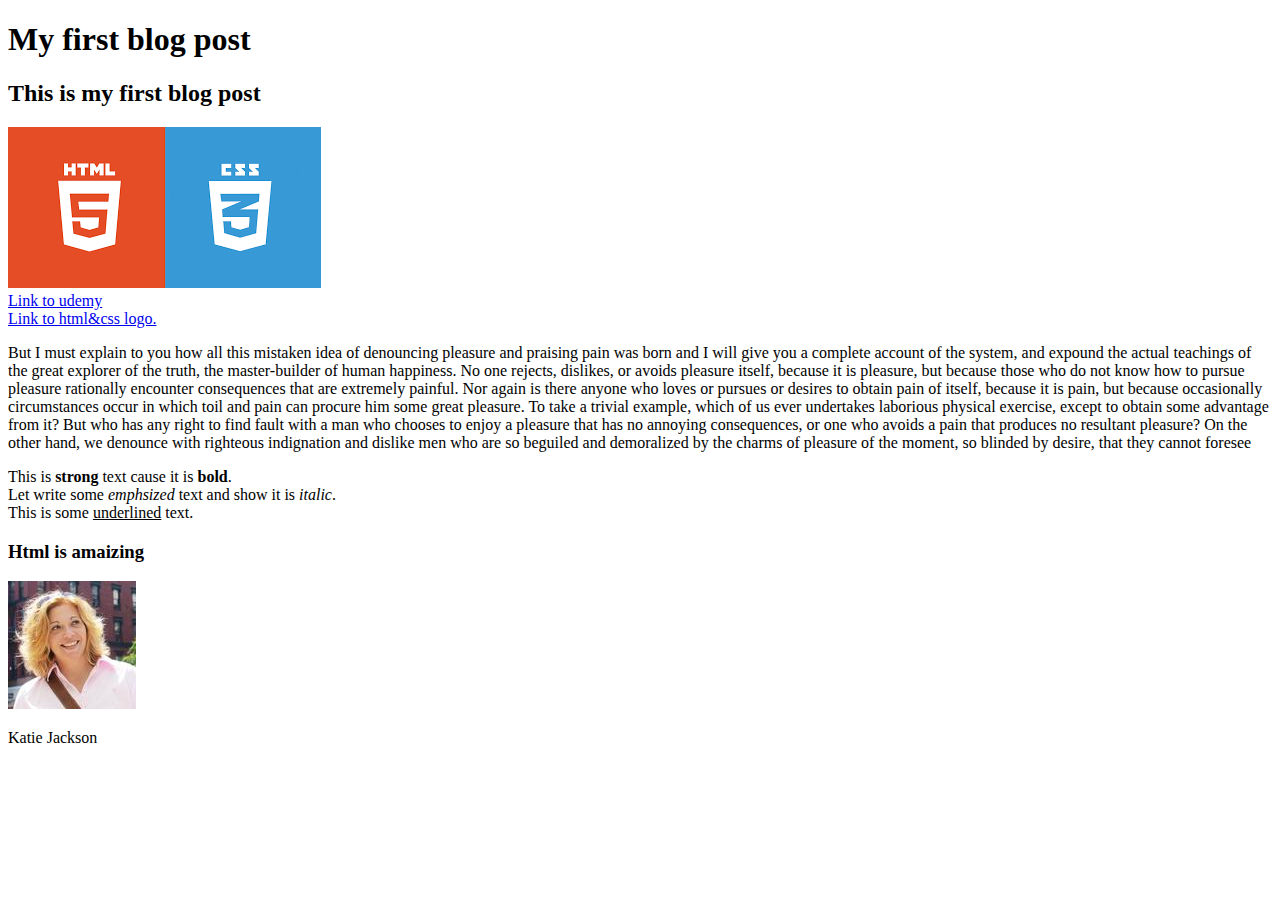
==== HTML & CSS/blog post/index.html @ 91546244 "First commit, blog post" ====
<!DOCTYPE html>

<html>

<head>
    <title>My first blog post</title>
</head>

<body>
    <h1>My first blog post</h1>

    <h2>This is my first blog post</h2>

    <img src="html.png" alt="HTML CSS image"> <br>

    <a href="http://www.udemy.com" target="_blank">Link to udemy</a><br>
    <a href="html.png" target="_blank">Link to html&css logo.</a>

    <p>

        But I must explain to you how all this mistaken idea of denouncing pleasure and praising pain was born and I
        will give you a complete account of the system, and expound the actual teachings of the great explorer of the
        truth, the master-builder of human happiness. No one rejects, dislikes, or avoids pleasure itself, because it is
        pleasure, but because those who do not know how to pursue pleasure rationally encounter consequences that are
        extremely painful. Nor again is there anyone who loves or pursues or desires to obtain pain of itself, because
        it is pain, but because occasionally circumstances occur in which toil and pain can procure him some great
        pleasure. To take a trivial example, which of us ever undertakes laborious physical exercise, except to obtain
        some advantage from it? But who has any right to find fault with a man who chooses to enjoy a pleasure that has
        no annoying consequences, or one who avoids a pain that produces no resultant pleasure? On the other hand, we
        denounce with righteous indignation and dislike men who are so beguiled and demoralized by the charms of
        pleasure of the moment, so blinded by desire, that they cannot foresee
    </p>

    This is <strong>strong</strong> text cause it is <strong>bold</strong>.<br>

    Let write some <em>emphsized</em> text and show it is <em>italic</em>. <br>
    This is some <u>underlined</u> text.<br>

    <h3>Html is amaizing</h3>

    <img src="author.jpg" alt="Author photo">
    <p>Katie Jackson</p>
</body>

</html>
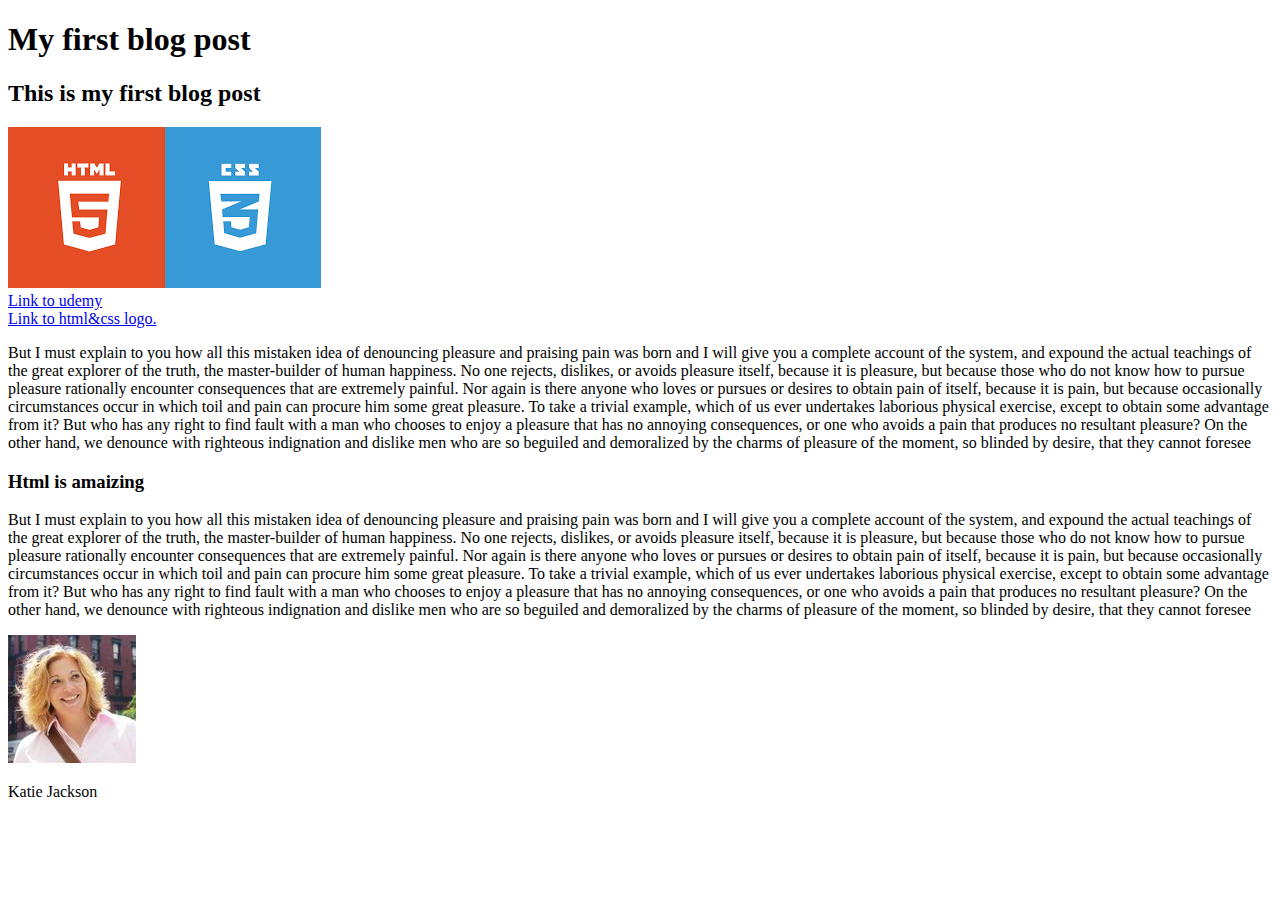
==== commit aaa18b03: "Added border box for box sizing. Added custom margins." ====
--- a/HTML & CSS/blog post/index.html
+++ b/HTML & CSS/blog post/index.html
@@ -4,6 +4,7 @@
 
 <head>
     <title>My first blog post</title>
+    <link rel="stylesheet" type="text/css" href="style.css">
 </head>
 
 <body>
@@ -16,8 +17,7 @@
     <a href="http://www.udemy.com" target="_blank">Link to udemy</a><br>
     <a href="html.png" target="_blank">Link to html&css logo.</a>
 
-    <p>
-
+    <p class="main-text">
         But I must explain to you how all this mistaken idea of denouncing pleasure and praising pain was born and I
         will give you a complete account of the system, and expound the actual teachings of the great explorer of the
         truth, the master-builder of human happiness. No one rejects, dislikes, or avoids pleasure itself, because it is
@@ -31,15 +31,24 @@
         pleasure of the moment, so blinded by desire, that they cannot foresee
     </p>
 
-    This is <strong>strong</strong> text cause it is <strong>bold</strong>.<br>
-
-    Let write some <em>emphsized</em> text and show it is <em>italic</em>. <br>
-    This is some <u>underlined</u> text.<br>
-
     <h3>Html is amaizing</h3>
 
+    <p class="main-text">
+        But I must explain to you how all this mistaken idea of denouncing pleasure and praising pain was born and I
+        will give you a complete account of the system, and expound the actual teachings of the great explorer of the
+        truth, the master-builder of human happiness. No one rejects, dislikes, or avoids pleasure itself, because it is
+        pleasure, but because those who do not know how to pursue pleasure rationally encounter consequences that are
+        extremely painful. Nor again is there anyone who loves or pursues or desires to obtain pain of itself, because
+        it is pain, but because occasionally circumstances occur in which toil and pain can procure him some great
+        pleasure. To take a trivial example, which of us ever undertakes laborious physical exercise, except to obtain
+        some advantage from it? But who has any right to find fault with a man who chooses to enjoy a pleasure that has
+        no annoying consequences, or one who avoids a pain that produces no resultant pleasure? On the other hand, we
+        denounce with righteous indignation and dislike men who are so beguiled and demoralized by the charms of
+        pleasure of the moment, so blinded by desire, that they cannot foresee
+    </p>
+
     <img src="author.jpg" alt="Author photo">
-    <p>Katie Jackson</p>
+    <p class="author-text">Katie Jackson</p>
 </body>
 
 </html>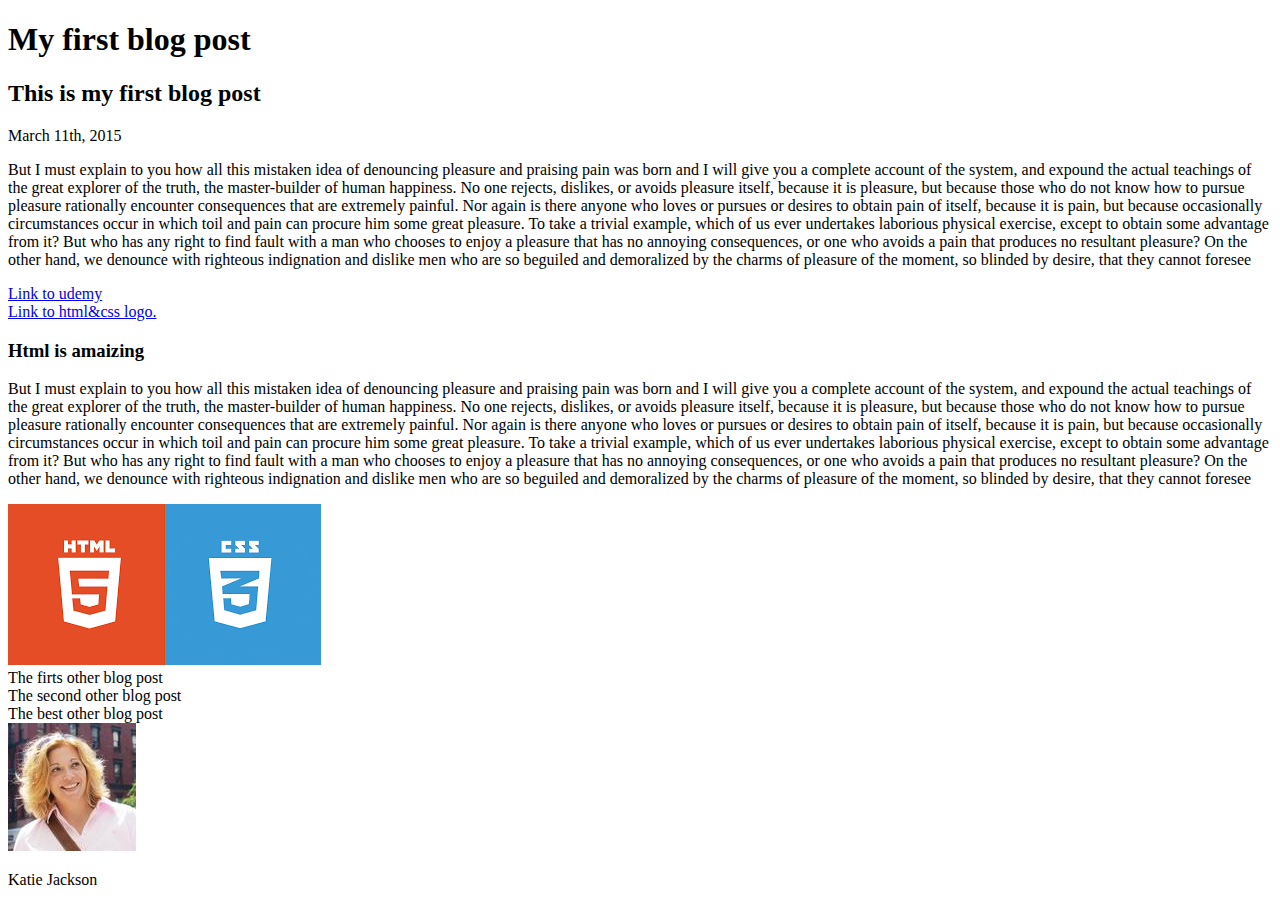
==== commit 39b911da: "Added positioning and additional other blog post content." ====
--- a/HTML & CSS/blog post/index.html
+++ b/HTML & CSS/blog post/index.html
@@ -8,47 +8,93 @@
 </head>
 
 <body>
-    <h1>My first blog post</h1>
+    <div class="container">
 
-    <h2>This is my first blog post</h2>
+        <!-- blog post -->
+        <div class="blog-post">
+            <h1>My first blog post</h1>
+            <h2>This is my first blog post</h2>
+            <!-- date -->
+            <p class="date">March 11th, 2015</p>
 
-    <img src="html.png" alt="HTML CSS image"> <br>
+            <p class="main-text">
+                But I must explain to you how all this mistaken idea of denouncing pleasure and praising pain was born
+                and I
+                will give you a complete account of the system, and expound the actual teachings of the great explorer
+                of
+                the
+                truth, the master-builder of human happiness. No one rejects, dislikes, or avoids pleasure itself,
+                because
+                it is
+                pleasure, but because those who do not know how to pursue pleasure rationally encounter consequences
+                that
+                are
+                extremely painful. Nor again is there anyone who loves or pursues or desires to obtain pain of itself,
+                because
+                it is pain, but because occasionally circumstances occur in which toil and pain can procure him some
+                great
+                pleasure. To take a trivial example, which of us ever undertakes laborious physical exercise, except to
+                obtain
+                some advantage from it? But who has any right to find fault with a man who chooses to enjoy a pleasure
+                that
+                has
+                no annoying consequences, or one who avoids a pain that produces no resultant pleasure? On the other
+                hand,
+                we
+                denounce with righteous indignation and dislike men who are so beguiled and demoralized by the charms of
+                pleasure of the moment, so blinded by desire, that they cannot foresee
+            </p>
 
-    <a href="http://www.udemy.com" target="_blank">Link to udemy</a><br>
-    <a href="html.png" target="_blank">Link to html&css logo.</a>
+            <!-- link to udemy -->
+            <a href="http://www.udemy.com" target="_blank">Link to udemy</a><br>
+            <a href="html.png" target="_blank">Link to html&css logo.</a>
 
-    <p class="main-text">
-        But I must explain to you how all this mistaken idea of denouncing pleasure and praising pain was born and I
-        will give you a complete account of the system, and expound the actual teachings of the great explorer of the
-        truth, the master-builder of human happiness. No one rejects, dislikes, or avoids pleasure itself, because it is
-        pleasure, but because those who do not know how to pursue pleasure rationally encounter consequences that are
-        extremely painful. Nor again is there anyone who loves or pursues or desires to obtain pain of itself, because
-        it is pain, but because occasionally circumstances occur in which toil and pain can procure him some great
-        pleasure. To take a trivial example, which of us ever undertakes laborious physical exercise, except to obtain
-        some advantage from it? But who has any right to find fault with a man who chooses to enjoy a pleasure that has
-        no annoying consequences, or one who avoids a pain that produces no resultant pleasure? On the other hand, we
-        denounce with righteous indignation and dislike men who are so beguiled and demoralized by the charms of
-        pleasure of the moment, so blinded by desire, that they cannot foresee
-    </p>
+            <h3>Html is amaizing</h3>
 
-    <h3>Html is amaizing</h3>
+            <p class="main-text">
+                But I must explain to you how all this mistaken idea of denouncing pleasure and praising pain was born
+                and I
+                will give you a complete account of the system, and expound the actual teachings of the great explorer
+                of
+                the
+                truth, the master-builder of human happiness. No one rejects, dislikes, or avoids pleasure itself,
+                because
+                it is
+                pleasure, but because those who do not know how to pursue pleasure rationally encounter consequences
+                that
+                are
+                extremely painful. Nor again is there anyone who loves or pursues or desires to obtain pain of itself,
+                because
+                it is pain, but because occasionally circumstances occur in which toil and pain can procure him some
+                great
+                pleasure. To take a trivial example, which of us ever undertakes laborious physical exercise, except to
+                obtain
+                some advantage from it? But who has any right to find fault with a man who chooses to enjoy a pleasure
+                that
+                has
+                no annoying consequences, or one who avoids a pain that produces no resultant pleasure? On the other
+                hand,
+                we
+                denounce with righteous indignation and dislike men who are so beguiled and demoralized by the charms of
+                pleasure of the moment, so blinded by desire, that they cannot foresee
+            </p>
 
-    <p class="main-text">
-        But I must explain to you how all this mistaken idea of denouncing pleasure and praising pain was born and I
-        will give you a complete account of the system, and expound the actual teachings of the great explorer of the
-        truth, the master-builder of human happiness. No one rejects, dislikes, or avoids pleasure itself, because it is
-        pleasure, but because those who do not know how to pursue pleasure rationally encounter consequences that are
-        extremely painful. Nor again is there anyone who loves or pursues or desires to obtain pain of itself, because
-        it is pain, but because occasionally circumstances occur in which toil and pain can procure him some great
-        pleasure. To take a trivial example, which of us ever undertakes laborious physical exercise, except to obtain
-        some advantage from it? But who has any right to find fault with a man who chooses to enjoy a pleasure that has
-        no annoying consequences, or one who avoids a pain that produces no resultant pleasure? On the other hand, we
-        denounce with righteous indignation and dislike men who are so beguiled and demoralized by the charms of
-        pleasure of the moment, so blinded by desire, that they cannot foresee
-    </p>
+            <img src="html.png"><br>
+        </div>
 
-    <img src="author.jpg" alt="Author photo">
-    <p class="author-text">Katie Jackson</p>
+        <div class="other-posts">
+            <div class="other"> The firts other blog post</div>
+            <div class="other"> The second other blog post</div>
+            <div class="other"> The best other blog post</div>
+        </div>
+
+        <div class="clearfix"></div>
+
+        <div class="author-box">
+            <img src="author.jpg" alt="Author photo">
+            <p class="author-text">Katie Jackson</p>
+        </div>
+    </div>
 </body>
 
 </html>